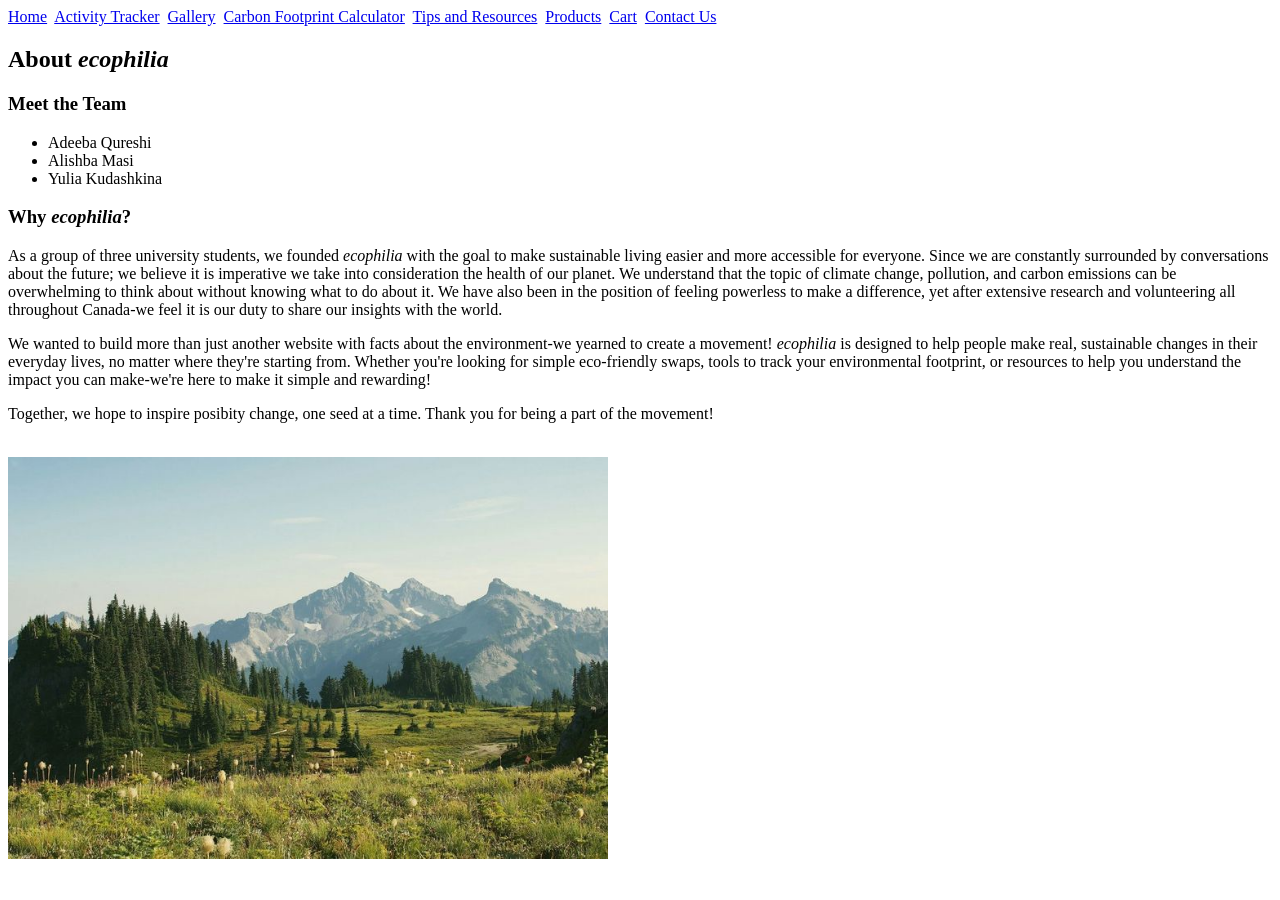
==== about.html @ 4f4501a3 "Update about.html" ====
<!DOCTYPE html>

<html>
    <head>
        <title>About Us</title>
        <nav>
            <a href="index.html">Home</a>&nbsp;
            <a href="activity_tracker.html">Activity Tracker</a>&nbsp;
            <a href="gallery.html">Gallery</a>&nbsp;
            <a href="carbonFootprintCalculator.html">Carbon Footprint Calculator</a>&nbsp;
            <a href="Tips and resousrses.html">Tips and Resources</a>&nbsp;
            <a href="products1.html">Products</a>&nbsp;
            <a href="shops cart.html">Cart</a>&nbsp;
            <a href="contact.html">Contact Us</a>
        </nav>
    </head>
    <body>
        <h2>About <em>ecophilia</em></h2>

        <section>
            <h3>Meet the Team</h3>
            <ul>
                <li>Adeeba Qureshi</li>
                <li>Alishba Masi</li>
                <li>Yulia Kudashkina</li>
            </ul>
        </section>

        <section>
            <h3>Why <em>ecophilia</em>?</h3>
            <p>As a group of three university students, we founded <em>ecophilia</em> with the goal to make sustainable living easier 
                and more accessible for everyone. Since we are constantly surrounded by conversations about the future; we believe 
                it is imperative we take into consideration the health of our planet. We understand that the topic of climate change, 
                pollution, and carbon emissions can be overwhelming to think about without knowing what to do about it. We have also 
                been in the position of feeling powerless to make a difference, yet after extensive research and volunteering all 
                throughout Canada-we feel it is our duty to share our insights with the world.</p>
            
            <p>We wanted to build more than just another website with facts about the environment-we yearned to create a movement! 
                <em>ecophilia</em> is designed to help people make real, sustainable changes in their everyday lives, no matter where they're 
                starting from. Whether you're looking for simple eco-friendly swaps, tools to track your environmental footprint, or 
                resources to help you understand the impact you can make-we're here to make it simple and rewarding!</p>
        </section>

        <section>
            <p>Together, we hope to inspire posibity change, one seed at a time. Thank you for being a part of the movement!</p>
        </section><br>

        <img src="nature.jpg" alt="Beautiful Mountain Scenery" width="600">
    </body>

</html>
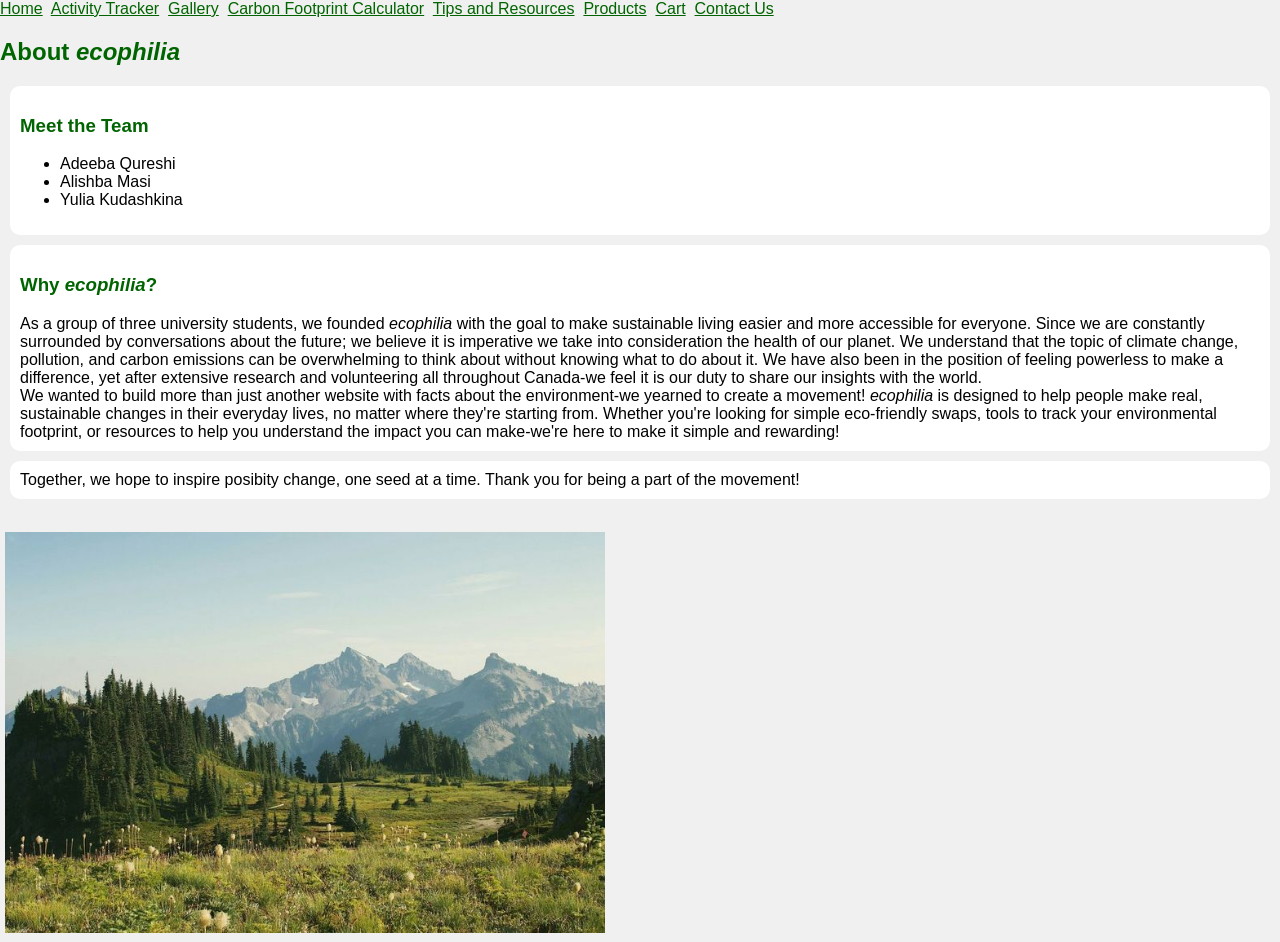
==== commit 62a660df: "Update about.html" ====
--- a/about.html
+++ b/about.html
@@ -2,6 +2,7 @@
 
 <html>
     <head>
+        <link rel="stylesheet" href="styles.css">
         <title>About Us</title>
         <nav>
             <a href="index.html">Home</a>&nbsp;
--- a/styles.css
+++ b/styles.css
@@ -0,0 +1,67 @@
+body {
+    font-family: Helvetica, Sans-Serif;
+    margin: 0;
+    padding: 0;
+    background-color: #f0f0f0;
+}
+a{
+  color: darkgreen;
+}
+h1{
+    text-align: center;
+    color: darkgreen;
+    font-weight: bold;
+}
+h3 {
+    color: darkgreen;
+    font-weight: 600;
+}
+h2, h3{
+    color: darkgreen;
+}
+p {
+    font-weight: 300;
+    text-align: left;
+    margin: 0;
+}
+input {
+    margin: 5px;
+    padding: 5px;
+    border-radius: 5px;
+    border: 1px solid darkgreen;
+}
+input[type="submit"]{
+    color: darkgreen;
+    background-color: white;
+    border: 1px solid;
+    border-radius: 4px;
+}
+datalist {
+  color: darkgreen;
+}
+section {
+    margin: 10px;
+    padding: 10px;
+    background-color: white;
+    border-radius: 10px;
+}
+a:hover {
+  color: lightgreen;
+} 
+#upload {
+    margin: 10px;
+    padding: 10px;
+    background-color: white;
+    border-radius: 10px;
+}
+img {
+    margin: 5px;
+    position: relative;
+}
+img[alt="ecophilia logo"] {
+    display: block;
+    margin-left: auto;
+    margin-right: auto;
+    width: 50%;
+}
+           
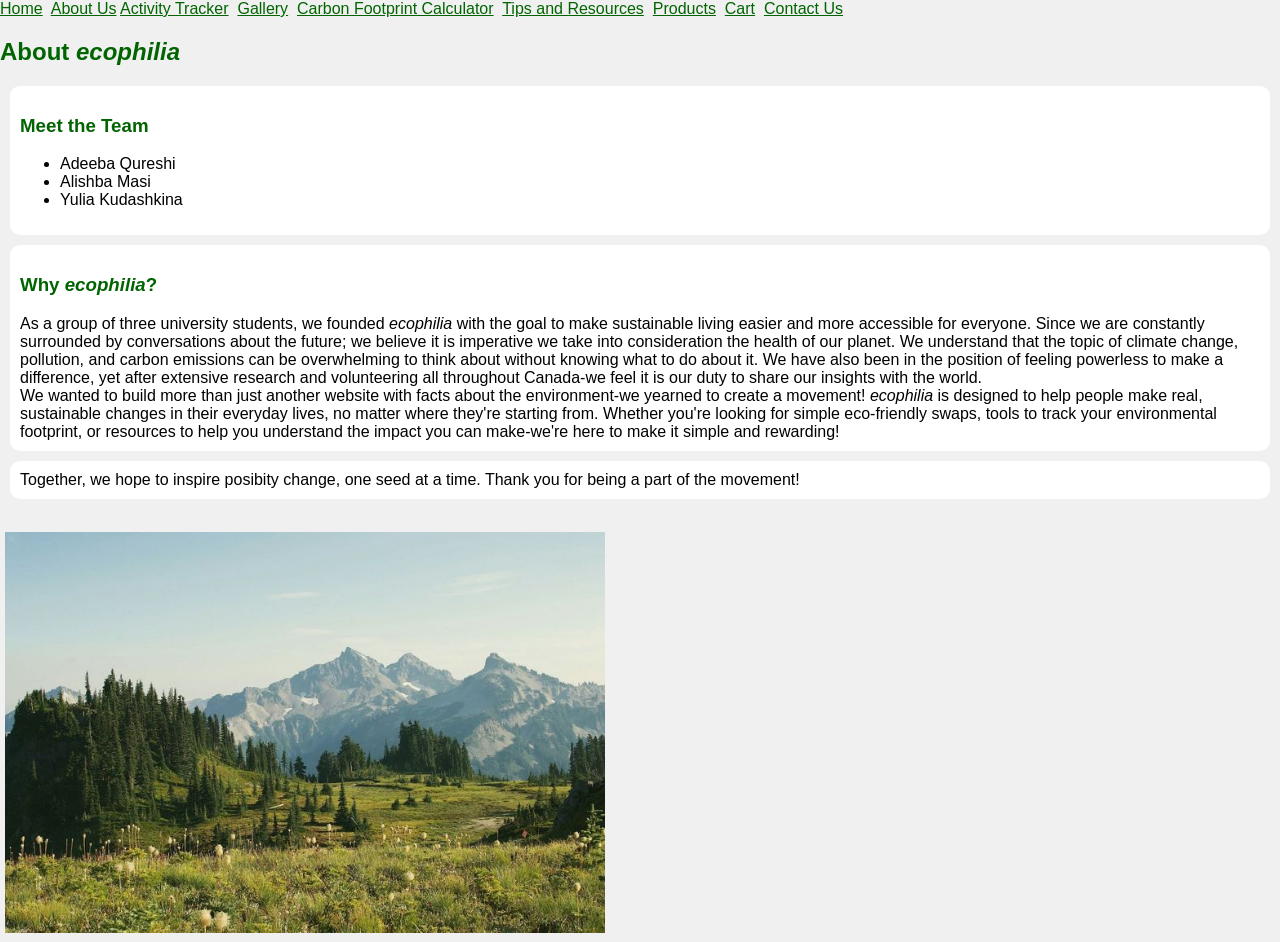
==== commit 69b1db6b: "Update about.html" ====
--- a/about.html
+++ b/about.html
@@ -6,6 +6,7 @@
         <title>About Us</title>
         <nav>
             <a href="index.html">Home</a>&nbsp;
+            <a href="about.html">About Us</a>
             <a href="activity_tracker.html">Activity Tracker</a>&nbsp;
             <a href="gallery.html">Gallery</a>&nbsp;
             <a href="carbonFootprintCalculator.html">Carbon Footprint Calculator</a>&nbsp;
--- a/styles.css
+++ b/styles.css
@@ -64,4 +64,29 @@
     margin-right: auto;
     width: 50%;
 }
-           +form {
+    margin: 10px;
+    padding: 10px;
+    background-color: #738665;
+    border-radius: 10px;
+    width: 500 px;
+  }
+  form > p{
+    background-color: white;
+    border-radius: 3px;
+    width: 350px;
+    margin: 5px;
+    padding: 5px;
+  }
+
+@media (max-width: 768px) { 
+    .nav-bar { 
+        flex-direction: column; 
+    } 
+
+    .form-item label { 
+        flex-direction: column; 
+    } 
+
+
+           
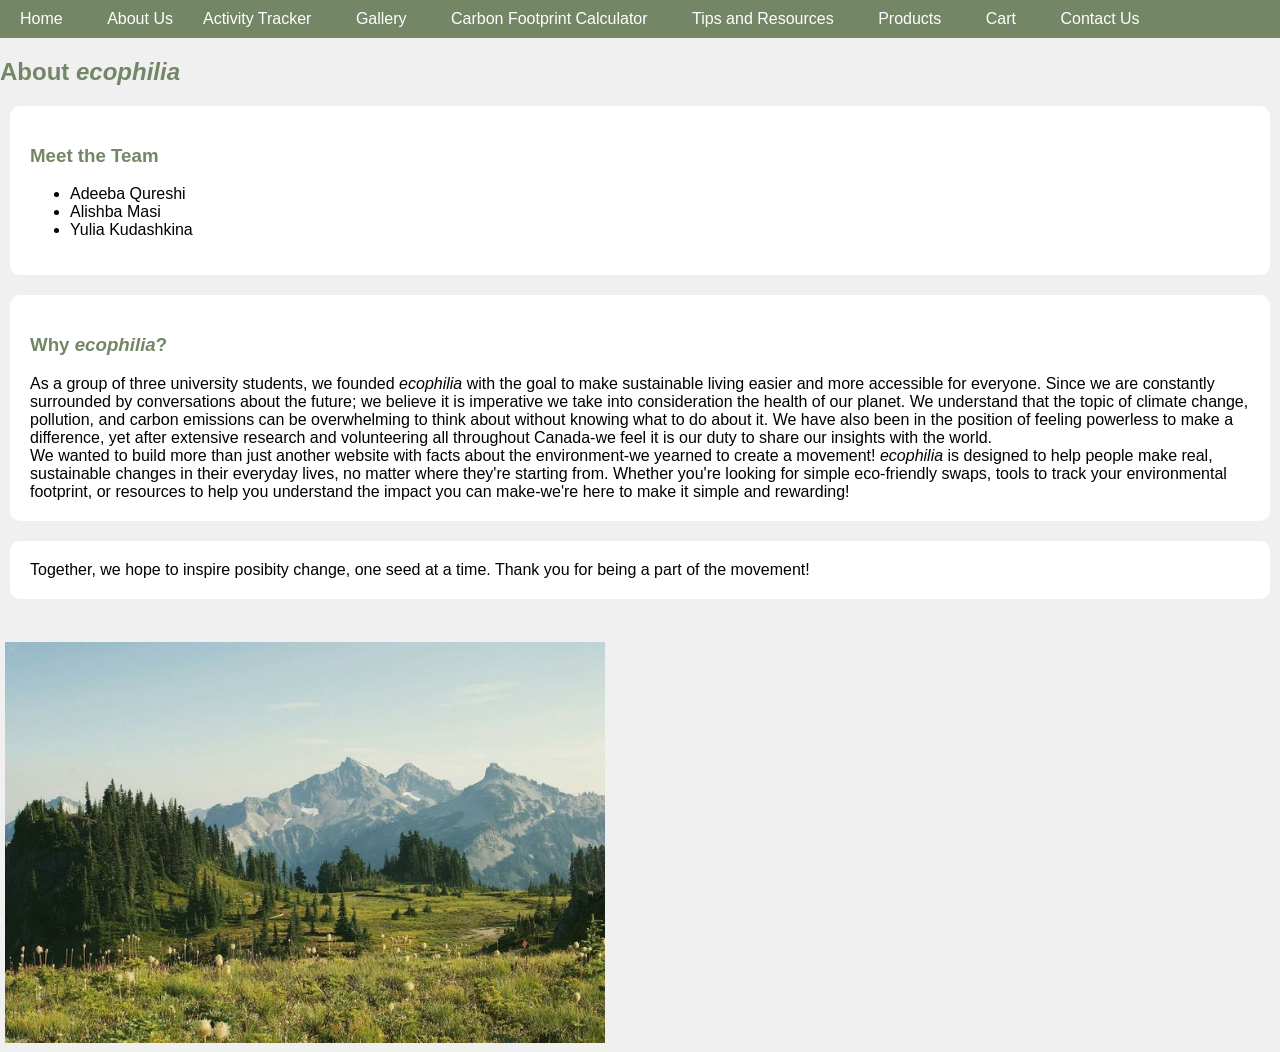
==== commit 565087f1: "Add files via upload" ====
--- a/about.html
+++ b/about.html
@@ -2,9 +2,10 @@
 
 <html>
     <head>
-        <link rel="stylesheet" href="styles.css">
+        <!--<link rel="stylesheet" href="styles.css">-->
+        <link rel="stylesheet" href="shops style.css">
         <title>About Us</title>
-        <nav>
+        <nav class="nav-bar">
             <a href="index.html">Home</a>&nbsp;
             <a href="about.html">About Us</a>
             <a href="activity_tracker.html">Activity Tracker</a>&nbsp;
--- a/styles.css
+++ b/styles.css
@@ -4,80 +4,177 @@
     padding: 0;
     background-color: #f0f0f0;
 }
-a{
-  color: darkgreen;
+.nav-bar {
+    background: #394c39; 
+    padding: 10px; 
+    text-align: center;
+    display: flex; 
+    flex-wrap: wrap; 
+    gap: 10px;
 }
-h1{
-    text-align: center;
-    color: darkgreen;
+
+.nav-bar a { 
+    color: white; 
+    margin: 0 10px; 
+}
+
+.nav-bar a:hover { 
+    color: gray; 
+}
+
+.page-header { 
+    background: #394c39; 
+    color: white; 
+    padding: 20px; 
+    text-align: center; 
+}
+
+.page-header > h1 { 
+    margin: 0; 
+    font-size: 2em; 
     font-weight: bold;
 }
-h3 {
+
+a {
     color: darkgreen;
+}
+
+a:hover {
+    color: lightgreen;
+}
+
+
+
+h3, h2 {
+    color: #394c39;
     font-weight: 600;
 }
-h2, h3{
-    color: darkgreen;
-}
+
 p {
     font-weight: 300;
     text-align: left;
     margin: 0;
 }
+
 input {
     margin: 5px;
     padding: 5px;
     border-radius: 5px;
-    border: 1px solid darkgreen;
+    border: 1px solid #394c39;
 }
-input[type="submit"]{
-    color: darkgreen;
+
+input[type="submit"] {
+    color: #394c39;
     background-color: white;
     border: 1px solid;
     border-radius: 4px;
 }
+.contact-form {
+    margin: 10px;
+    padding: 10px;
+}
+
 datalist {
-  color: darkgreen;
+    color: #394c39;
 }
-section {
+
+section, div {
     margin: 10px;
     padding: 10px;
     background-color: white;
     border-radius: 10px;
 }
-a:hover {
-  color: lightgreen;
-} 
+
 #upload {
     margin: 10px;
     padding: 10px;
     background-color: white;
     border-radius: 10px;
 }
+
 img {
     margin: 5px;
     position: relative;
 }
+
 img[alt="ecophilia logo"] {
     display: block;
     margin-left: auto;
     margin-right: auto;
     width: 50%;
 }
-form {
+
+
+.activity-form {
     margin: 10px;
     padding: 10px;
     background-color: #738665;
     border-radius: 10px;
-    width: 500 px;
-  }
-  form > p{
+    width: 100%;
+    max-width: 500px;
+}
+
+.activity-form > p {
     background-color: white;
-    border-radius: 3px;
+    border-radius: 4px;
     width: 350px;
     margin: 5px;
     padding: 5px;
-  }
+}
+
+table {
+    margin: 10px;
+    padding: 10px;
+    background-color: #738665;
+    border-radius: 10px;
+    width: 100%;
+    max-width: 500px;
+}
+
+th, td {
+    background-color: white;
+    border-radius: 4px;
+    width: 350px;
+    margin: 5px;
+    padding: 5px;
+}
+
+th {
+    background-color: #f2f2f2;
+}
+
+
+.container {
+    display: flex;
+    justify-content: space-between;
+    margin: 20px;
+    padding: 10px;
+    background-color: white;
+    border-radius: 10px;
+    flex-wrap: wrap; 
+    gap: 20px;
+}
+
+
+.form-container {
+    flex: 1; 
+    margin-right: 20px;
+    min-width: 300px;
+    max-width: 48%;
+}
+
+.table-container {
+    flex: 1; 
+    min-width: 300px;
+    max-width: 48%;
+    background-color: white;
+    padding: 20px;
+    border-radius: 10px;
+    display: flex;
+    flex-direction: column;
+    justify-content: center;
+    align-items: center;
+}
 
 @media (max-width: 768px) { 
     .nav-bar { 
@@ -87,6 +184,4 @@
     .form-item label { 
         flex-direction: column; 
     } 
-
-
-           
+}
--- a/shops style.css
+++ b/shops style.css
@@ -0,0 +1,290 @@
+body {
+    font-family: Helvetica, Sans-Serif;
+    margin: 0;
+    padding: 0;
+    background-color: #f0f0f0;
+}
+a{
+  color: #738665;
+}
+h1{
+    text-align: center;
+    color: #738665;
+    font-weight: bold;
+}
+h3 {
+    color: #738665;
+    font-weight: 600;
+}
+h2, h3{
+    color: #738665;
+}
+p {
+    font-weight: 300;
+    text-align: left;
+    margin: 0;
+}
+datalist {
+  color: #738665;
+}
+section {
+    margin: 10px;
+    padding: 10px;
+    background-color: white;
+    border-radius: 10px;
+}
+a:hover {
+  color: lightgreen;
+} 
+#upload {
+    margin: 10px;
+    padding: 10px;
+    background-color: white;
+    border-radius: 10px;
+}
+img {
+    margin: 5px;
+    position: relative;
+}
+img[alt="ecophilia logo"] {
+    display: block;
+    margin-left: auto;
+    margin-right: auto;
+    width: 50%;
+}
+form {
+    margin: 10px;
+    padding: 10px;
+    background-color: #738665;
+    border-radius: 10px;
+    width: 500 px;
+  }
+  form > p{
+    background-color: white;
+    border-radius: 3px;
+    width: 350px;
+    margin: 5px;
+    padding: 5px;
+  }
+
+.nav-bar {
+    background: #738665; 
+    padding: 10px; 
+    text-align: center;
+    display: flex; 
+    flex-wrap: wrap; 
+    gap: 10px;
+}
+
+.nav-bar a { 
+    color: white; 
+    margin: 0 10px; 
+}
+
+.nav-bar a:hover { 
+    color: #738665; 
+}
+
+.page-header { 
+    background: white; 
+    color: white; 
+    padding: 20px; 
+    text-align: center; 
+}
+
+.page-header h1 { 
+    margin: 0; 
+    font-size: 2em; 
+    font-weight: bold;
+}
+
+.content { 
+    padding: 20px; 
+    max-width: 1200px;
+    margin: auto;
+}
+
+section { 
+    background: white; 
+    padding: 20px; 
+    margin-bottom: 20px; 
+    border-radius: 10px;
+}
+
+#tips-section ul, #resources-section ul, #faqs-section ul { 
+    padding-left: 20px; 
+}
+
+#tips-section ul li, #resources-section ul li, #faqs-section ul li { 
+    margin-bottom: 10px; 
+}
+
+.footer { 
+    background: #738665; 
+    color: white; 
+    text-align: center; 
+    padding: 10px; 
+}
+
+
+nav, footer {
+    background:black;
+    color: white;
+    text-align: center;
+    padding: 10px;
+}
+
+nav a {
+    color: #ecf0f1;
+    margin: 0 10px;
+    text-decoration: none;
+}
+
+nav a:hover {
+    color: #738665;
+}
+
+header {
+    background:  #738665;
+    color: white;
+    padding: 20px;
+    text-align: center;
+}
+
+main {
+    padding: 20px;
+}
+
+
+select {
+    width: 50%; 
+    padding: 8px;
+    border: 1px solid #ccc;
+}
+
+
+#navbar {
+    background: #738665;
+    padding: 10px;
+    text-align: center;
+    font: green;
+
+}
+
+
+#navbar a:hover {
+    color: green;
+    font: white;
+}
+
+#header {
+    background: #738665;
+    color: white;
+    padding: 20px;
+    text-align: center;
+}
+
+#header h1 {
+    color: white; 
+    font-weight: bold;
+    font-size: 2.5em; 
+}
+
+.main-content {
+    padding: 20px;
+}
+
+.section {
+    background: white;
+    margin-bottom: 20px;
+    border-radius: 10px;
+}
+
+.section h2 {
+    color: #738665;
+    margin-bottom: 15px;
+}
+
+.section p {
+    font-weight: 300;
+    text-align: left;
+}
+
+
+.product-grid img {
+    max-width: 100%;
+    height: auto;
+    margin-bottom: 15px;
+}
+
+
+button {
+    background: white;
+    color: #738665;
+    border: 1px solid #738665;
+    transition: background 0.3s ease, color 0.3s ease;
+}
+
+button:hover {
+    background: lightgreen;
+    color: white;
+}
+
+.submit-btn { 
+    background: darkgreen; 
+    color: white; 
+    font-size: 1em; 
+    transition: background 0.3s ease; 
+}
+
+
+
+/* Make form take most of the page width */
+.order-form {
+    width: 80%; /* Use 90% of the page width */
+    max-width: 950px; /* Keep it structured on larger screens */
+    margin: auto; /* Center it */
+    padding: 20px;
+    background-color: white;
+}
+
+.form-item label img {
+    width: 200px; 
+    height: auto;
+    margin-bottom: 10px;
+}
+
+
+.form-item label { 
+    align-items: center; 
+    white-space: nowrap; 
+    display :flex;
+
+
+}
+
+
+.form-item input[type="checkbox"] {
+    width: 25px;
+    height: 25px;
+}
+
+.submit-btn {
+    font-size: 1.5em;
+    background: darkgreen;
+    color: white;
+    border-radius: 5px;
+    width: 100%; 
+}
+
+.submit-btn:hover {
+    background: lightgreen;
+    color: darkgreen;
+}
+
+@media (max-width: 768px) {
+    .order-form {
+        width: 95%; /
+    }
+    
+}
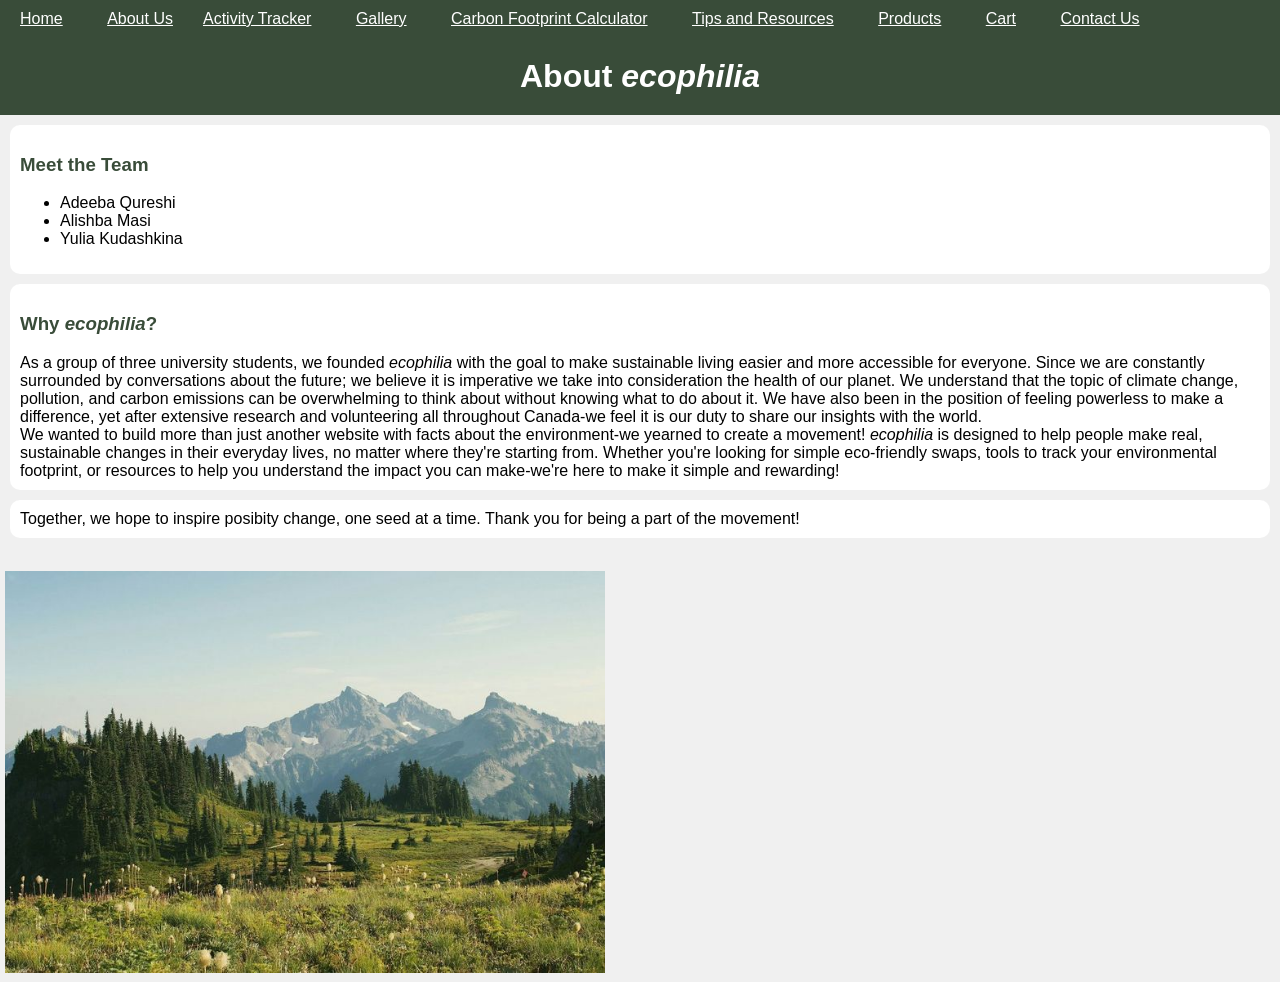
==== commit baa61f79: "Update about.html" ====
--- a/about.html
+++ b/about.html
@@ -2,8 +2,7 @@
 
 <html>
     <head>
-        <!--<link rel="stylesheet" href="styles.css">-->
-        <link rel="stylesheet" href="shops style.css">
+        <link rel="stylesheet" href="styles.css">
         <title>About Us</title>
         <nav class="nav-bar">
             <a href="index.html">Home</a>&nbsp;
@@ -16,9 +15,12 @@
             <a href="shops cart.html">Cart</a>&nbsp;
             <a href="contact.html">Contact Us</a>
         </nav>
+        <header class="page-header">
+            <h1>About <em>ecophilia</em></h1>
+        </header>
     </head>
     <body>
-        <h2>About <em>ecophilia</em></h2>
+        <!--<h2>About <em>ecophilia</em></h2>-->
 
         <section>
             <h3>Meet the Team</h3>
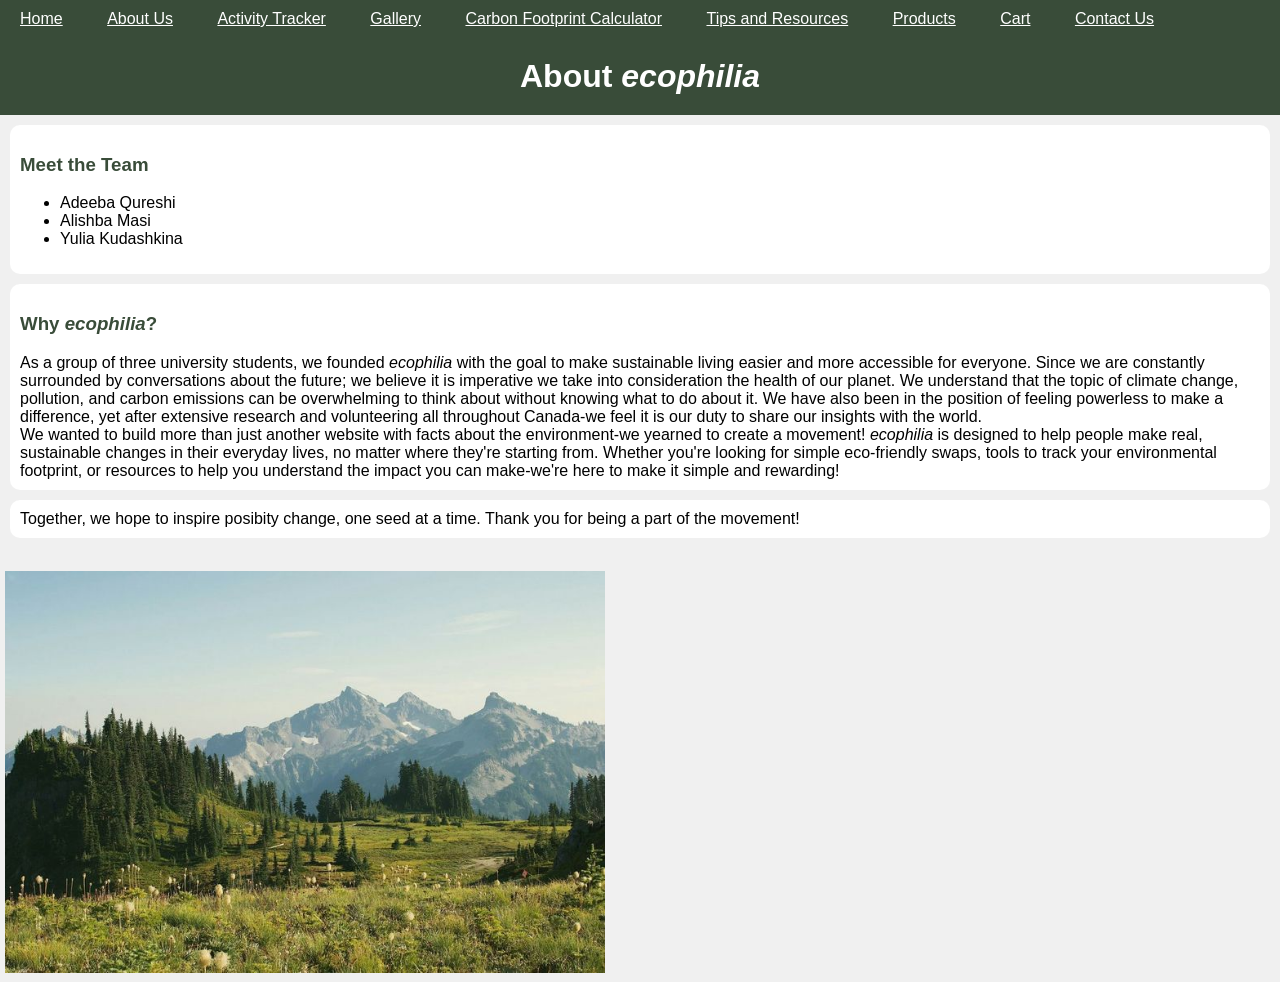
==== commit 25a7cafc: "Update about.html" ====
--- a/about.html
+++ b/about.html
@@ -6,7 +6,7 @@
         <title>About Us</title>
         <nav class="nav-bar">
             <a href="index.html">Home</a>&nbsp;
-            <a href="about.html">About Us</a>
+            <a href="about.html">About Us</a>&nbsp;
             <a href="activity_tracker.html">Activity Tracker</a>&nbsp;
             <a href="gallery.html">Gallery</a>&nbsp;
             <a href="carbonFootprintCalculator.html">Carbon Footprint Calculator</a>&nbsp;
@@ -20,7 +20,6 @@
         </header>
     </head>
     <body>
-        <!--<h2>About <em>ecophilia</em></h2>-->
 
         <section>
             <h3>Meet the Team</h3>
